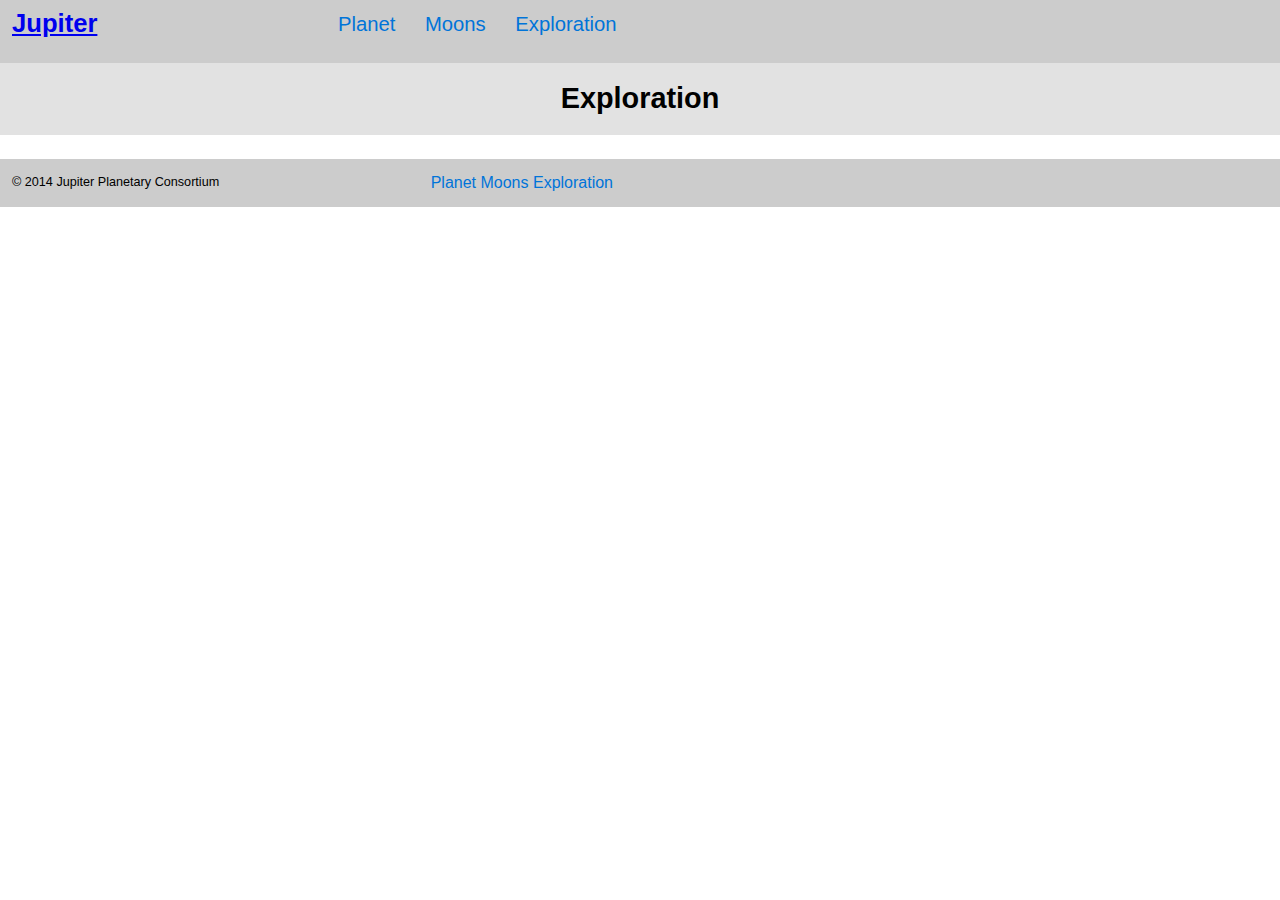
==== exploration.html @ 95bda5e9 "Fixed nag to be on all pages" ====
<!DOCTYPE html>
<html lang="en-ca">
<head>
  <meta charset="utf-8">
  <title>Jupiter</title>
  <meta name="viewport" content="width=device-width,initial-scale=1">
  <link href="css/main.css" rel="stylesheet">
  <link href="css/grid.css" rel="stylesheet">
  <link href="css/typography.css" rel="stylesheet">
</head>
<body>

<header>
  <div class="grid gutter-1-2">
    <div class="unit unit-xs-1 unit-s-1 unit-m-1-4 unit-l-1-4">
      <h1 class="title1 peta"><a href="index.html">Jupiter</a></h1>
    </div>
        <nav class="nav unit unit-xs-1 unit-s-1 unit-m-3-4 unit-l-3-4">
            <ul class="nav giga push-none">
              <li><a class="island-1-2" href="planet.html">Planet</a></li>
              <li><a class="island-1-2" href="moons.html">Moons</a></li>
              <li><a class="island-1-2" href="exploration.html">Exploration</a></li>
            </ul>
        </nav>
  </div>
</header>

<div class="grid">
  <div class="pad-bottom unit unit-xs-1 unit-s-1 unit-m-1 unit-l-1">
    <h1 class="intro island-1-2">Exploration</h1>
  </div>
</div>

<footer class="island-1-2 outro">
  <div class="grid">
    <div class="unit unit-xs-1 unit-s-1 unit-m-1-2 unit-l-1-3">
      <p class="micro push-none">© 2014 Jupiter Planetary Consortium</p>
    </div>
      <div class="unit unit-xs-1 unit-s-1 unit-m-1-2 unit-l-2-3">
        <nav class="nav">
          <ul class="nav mirco push-none">
            <li><a href="planet.html">Planet</a></li>
            <li><a href="moons.html">Moons</a></li>
            <li><a href="exploration.html">Exploration</a></li>
          </ul>
        </nav>
      </div>
  </div>
</footer>

</body>
</html>
---- css/main.css ----
@-moz-viewport {
    width: device-width;
    scale: 1;
}
@-ms-viewport {
    width: device-width;
    scale: 1;
}
@-o-viewport {
    width: device-width;
    scale: 1;
}
@-webkit-viewport {
    width: device-width;
    scale: 1;
}
@viewport {
    width: device-width;
    scale: 1;
}
html {
    margin: 0;
    padding: 0;
    box-sizing: border-box;
    font: normal 100%/1.5 sans-serif;
    -moz-text-size-adjust: 100%;
    -ms-text-size-adjust: 100%;
    -webkit-text-size-adjust: 100%;
    text-size-adjust: 100%;
}
*,
*:before,
*:after {
    box-sizing: inherit;
}
body {
    margin: 0;
    padding: 0;
}
img {
    display: block;
    width: 100%;
}
header {
    background-color: #ccc;
    overflow: hidden;
}
.title1 {
    padding: 0 0 0.6em;
    margin: 0;
    text-align: center;
}
.nav {
    /* keep margins */
    padding: 0;
    list-style-type: none;
}
.nav ul {
    list-style-type: none;
}
.nav li {
    margin: 0;

}
.nav a {
    margin: 0;
    text-decoration: none;
    color: #0074D9;
}

.nav a, /* Added when the corrections were received */
.nav a:link,
.nav a:visited {
    display: block;
    color: #0074D9;
    text-decoration: none;
}

.nav a:hover, /* Added when the corrections were received */
.nav a:focus,
.nav a:active {
    background-color: #0074D9;
    color: #fff;
}

.intro {
    margin: 0;
    background-color: #e2e2e2;
    text-align: center;
}

.outro {
    background-color: #ccc;
    overflow: hidden;
}

.factual {
    background-color: #e2e2e2;
}

.photo-gray {
    background-color: #efefef;
}

@media only screen and (min-width: 20em) {
        .nav {
            text-align: center;
            }
        .nav li {
            display: inline-block;
            }
}

    @media only screen and (min-width: 40em) {
        .title1 {
            float: left;
        }
        .nav {
            float: left;
        }
    }
---- css/grid.css ----
@-moz-viewport {
    width: device-width;
    scale: 1;
}
@-ms-viewport {
    width: device-width;
    scale: 1;
}
@-o-viewport {
    width: device-width;
    scale: 1;
}
@-webkit-viewport {
    width: device-width;
    scale: 1;
}
@viewport {
    width: device-width;
    scale: 1;
}
html {
    margin: 0;
    padding: 0;
    box-sizing: border-box;
    font: normal 100%/1.5 sans-serif;
    -moz-text-size-adjust: 100%;
    -ms-text-size-adjust: 100%;
    -webkit-text-size-adjust: 100%;
    text-size-adjust: 100%;
}
*,
*:before,
*:after {
    box-sizing: inherit;
}
.grid {
  margin: 0;
  padding: 0;
  letter-spacing: -0.31em;
  text-rendering: optimizespeed;
  display: -webkit-flex;
  -webkit-flex-flow: row wrap;
  display: -ms-flexbox;
  -ms-flex-flow: row wrap;
}

.grid-bottom {
  -webkit-align-items: flex-end;
  -ms-align-items: flex-end;
}

.grid-middle {
  -webkit-align-items: center;
  -ms-align-items: center;
}

.opera-only :-o-prefocus, .grid {
  word-spacing: -0.43em;
}

.unit {
  letter-spacing: normal;
  text-rendering: auto;
  vertical-align: top;
  word-spacing: normal;
  display: inline-block;
  visibility: visible;
}

.grid-bottom .unit {
  vertical-align: bottom;
}

.grid-middle .unit {
  vertical-align: middle;
}

.unit-xs-hidden {
  display: none;
  visibility: hidden;
}

.unit-xs-1 {
  display: block;
  visibility: visible;
  width: 100%;
}

.unit-offset-xs-0 {
  margin-left: 0;
}

.unit-xs-1-2 {
  width: 50.0000%;
}

.unit-offset-xs-1-2 {
  margin-left: 50.0000%;
}

.unit-xs-1-3 {
  width: 33.3333%;
}

.unit-offset-xs-1-3 {
  margin-left: 33.3333%;
}

.unit-xs-2-3 {
  width: 66.6667%;
}

.unit-offset-xs-2-3 {
  margin-left: 66.6667%;
}

.unit-xs-1-4 {
  width: 25.0000%;
}

.unit-offset-xs-1-4 {
  margin-left: 25.0000%;
}

.unit-xs-3-4 {
  width: 75.0000%;
}

.unit-offset-xs-3-4 {
  margin-left: 75.0000%;
}

.unit-xs-1-2,.unit-xs-1-3,.unit-xs-2-3,.unit-xs-1-4,.unit-xs-3-4 {
  display: inline-block;
  visibility: visible;
}

@media only screen and (min-width: 25em) {

.unit-s-hidden {
  display: none;
  visibility: hidden;
}

.unit-s-1 {
  display: block;
  visibility: visible;
  width: 100%;
}

.unit-offset-s-0 {
  margin-left: 0;
}

.unit-s-1-2 {
  width: 50.0000%;
}

.unit-offset-s-1-2 {
  margin-left: 50.0000%;
}

.unit-s-1-3 {
  width: 33.3333%;
}

.unit-offset-s-1-3 {
  margin-left: 33.3333%;
}

.unit-s-2-3 {
  width: 66.6667%;
}

.unit-offset-s-2-3 {
  margin-left: 66.6667%;
}

.unit-s-1-4 {
  width: 25.0000%;
}

.unit-offset-s-1-4 {
  margin-left: 25.0000%;
}

.unit-s-3-4 {
  width: 75.0000%;
}

.unit-offset-s-3-4 {
  margin-left: 75.0000%;
}

.unit-s-1-2,.unit-s-1-3,.unit-s-2-3,.unit-s-1-4,.unit-s-3-4 {
  display: inline-block;
  visibility: visible;
}

}

@media only screen and (min-width: 38em) {

.unit-m-hidden {
  display: none;
  visibility: hidden;
}

.unit-m-1 {
  display: block;
  visibility: visible;
  width: 100%;
}

.unit-offset-m-0 {
  margin-left: 0;
}

.unit-m-1-2 {
  width: 50.0000%;
}

.unit-offset-m-1-2 {
  margin-left: 50.0000%;
}

.unit-m-1-3 {
  width: 33.3333%;
}

.unit-offset-m-1-3 {
  margin-left: 33.3333%;
}

.unit-m-2-3 {
  width: 66.6667%;
}

.unit-offset-m-2-3 {
  margin-left: 66.6667%;
}

.unit-m-1-4 {
  width: 25.0000%;
}

.unit-offset-m-1-4 {
  margin-left: 25.0000%;
}

.unit-m-3-4 {
  width: 75.0000%;
}

.unit-offset-m-3-4 {
  margin-left: 75.0000%;
}

.unit-m-1-2,.unit-m-1-3,.unit-m-2-3,.unit-m-1-4,.unit-m-3-4 {
  display: inline-block;
  visibility: visible;
}

}

@media only screen and (min-width: 60em) {

.unit-l-hidden {
  display: none;
  visibility: hidden;
}

.unit-l-1 {
  display: block;
  visibility: visible;
  width: 100%;
}

.unit-offset-l-0 {
  margin-left: 0;
}

.unit-l-1-2 {
  width: 50.0000%;
}

.unit-offset-l-1-2 {
  margin-left: 50.0000%;
}

.unit-l-1-3 {
  width: 33.3333%;
}

.unit-offset-l-1-3 {
  margin-left: 33.3333%;
}

.unit-l-2-3 {
  width: 66.6667%;
}

.unit-offset-l-2-3 {
  margin-left: 66.6667%;
}

.unit-l-1-4 {
  width: 25.0000%;
}

.unit-offset-l-1-4 {
  margin-left: 25.0000%;
}

.unit-l-3-4 {
  width: 75.0000%;
}

.unit-offset-l-3-4 {
  margin-left: 75.0000%;
}

.unit-l-1-2,.unit-l-1-3,.unit-l-2-3,.unit-l-1-4,.unit-l-3-4 {
  display: inline-block;
  visibility: visible;
}

}
---- css/typography.css ----
html {
  font: normal 100%/1.5 sans-serif;
}

h1, h2, h3, h4, h5, h6,
p, ul, ol, dl, dd, figure,
blockquote, details, hr,
fieldset, pre, table {
  margin: 0 0 1.5rem;
}

.yotta {
  font-size: 2.2807rem;
  line-height: 1.3154;
}

.zetta {
  font-size: 2.0273rem;
  line-height: 1.4798;
}

h1, .exa {
  font-size: 1.8020rem;
  line-height: 1.6648;
}

h2, .peta {
  font-size: 1.6018rem;
  line-height: 1.8729;
}

h3, .tera {
  font-size: 1.4238rem;
  line-height: 1.0535;
}

h4, .giga {
  font-size: 1.2656rem;
  line-height: 1.1852;
}

h5, .mega {
  font-size: 1.1250rem;
  line-height: 1.3333;
}

h6, .kilo {
  font-size: 1.0000rem;
  line-height: 1.5000;
}

small, .milli {
  font-size: 0.8889rem;
  line-height: 1.6875;
}

.micro {
  font-size: 0.7901rem;
  line-height: 1.8984;
}

sub,
sup {
  font-size: 75%;
  line-height: 1px;
  position: relative;
  vertical-align: baseline;
}

sup {
  top: -0.5em;
}

sub {
  bottom: -0.25em;
}

.push {
  margin-bottom: 1.5rem;
}

.push-none, .push-0 {
  margin-bottom: 0;
}

.push-double, .push-2 {
  margin-bottom: 3.0000rem;
}

.push-half, .push-1-2 {
  margin-bottom: 0.7500rem;
}

.pad-top, .pad-t {
  padding-top: 1.5rem;
}

.pad-bottom, .pad-b {
  padding-bottom: 1.5rem;
}

.pad-top-double, .pad-t-2 {
  padding-top: 3.0000rem;
}

.pad-bottom-double, .pad-b-2 {
  padding-bottom: 3.0000rem;
}

.pad-top-half, .pad-t-1-2 {
  padding-top: 0.7500rem;
}

.pad-bottom-half, .pad-b-1-2 {
  padding-bottom: 0.7500rem;
}

.island {
  padding: 1.5rem;
}

.island-half, .island-1-2 {
  padding: 0.7500rem;
}

.island-double, .island-2 {
  padding: 3.0000rem;
}

.gutter {
  padding-left: 1.5rem;
  padding-right: 1.5rem;
}

.gutter-half, .gutter-1-2 {
  padding-left: 0.7500rem;
  padding-right: 0.7500rem;
}

.gutter-double, .gutter-2 {
  padding-left: 3.0000rem;
  padding-right: 3.0000rem;
}
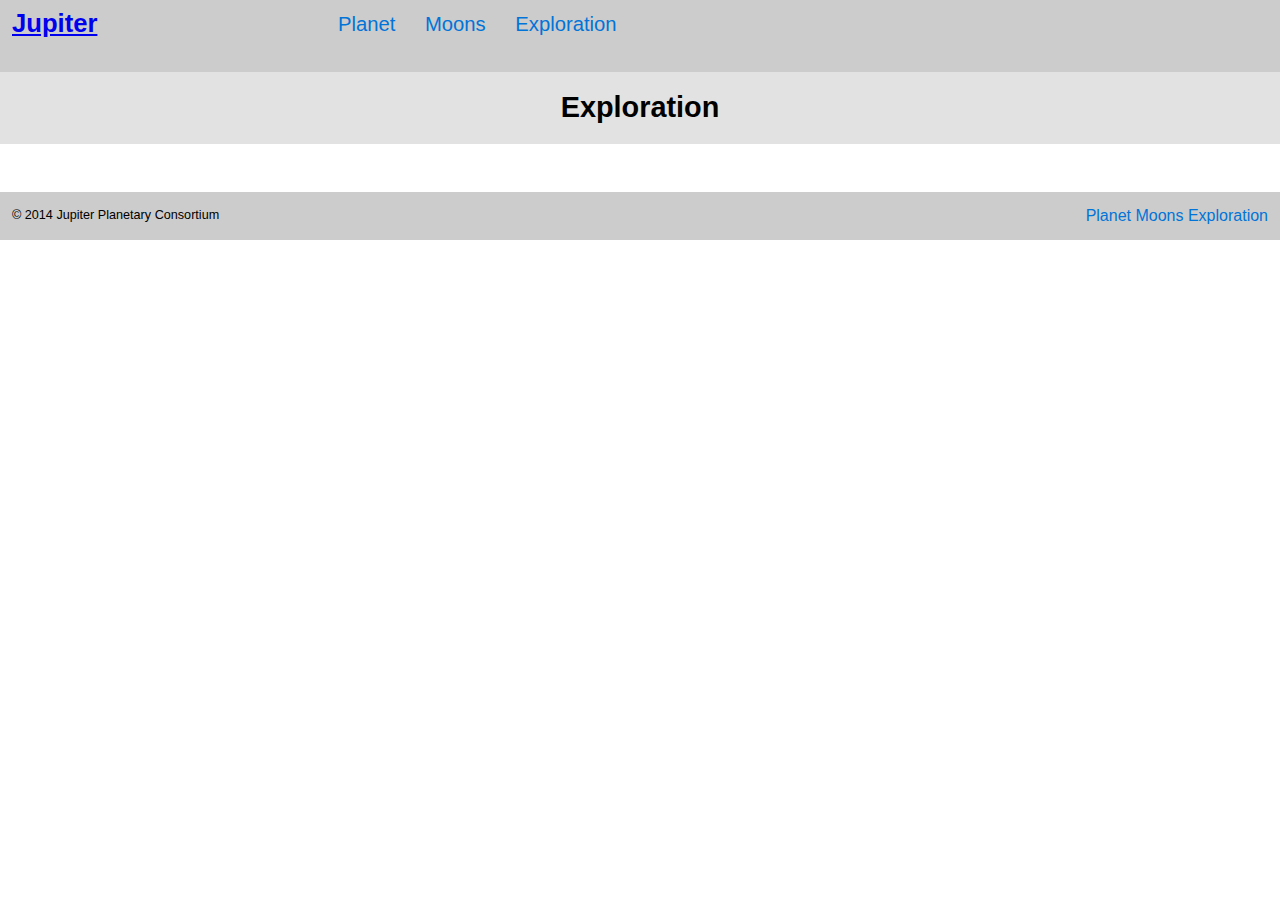
==== commit 10aa7c98: "Added in class work" ====
--- a/exploration.html
+++ b/exploration.html
@@ -36,15 +36,13 @@
     <div class="unit unit-xs-1 unit-s-1 unit-m-1-2 unit-l-1-3">
       <p class="micro push-none">© 2014 Jupiter Planetary Consortium</p>
     </div>
-      <div class="unit unit-xs-1 unit-s-1 unit-m-1-2 unit-l-2-3">
-        <nav class="nav">
-          <ul class="nav mirco push-none">
+      <nav class="unit unit-xs-1 unit-s-1 unit-m-1-2 unit-l-2-3">
+          <ul class="nav nav-footer mirco push-none">
             <li><a href="planet.html">Planet</a></li>
             <li><a href="moons.html">Moons</a></li>
             <li><a href="exploration.html">Exploration</a></li>
           </ul>
-        </nav>
-      </div>
+      </nav>
   </div>
 </footer>
 
--- a/css/main.css
+++ b/css/main.css
@@ -33,6 +33,28 @@
 *:after {
     box-sizing: inherit;
 }
+
+@media only screen and (min-width: 60em) {
+    html {
+        font-size: 110%
+    }
+
+@media only screen and (min-width: 90em) {
+    html {
+        font-size: 120%
+    }
+}
+
+@media only screen and (min-width: 120em) {
+    html {
+        font-size: 130%
+    }
+
+}
+
+}
+
+
 body {
     margin: 0;
     padding: 0;
@@ -45,11 +67,7 @@
     background-color: #ccc;
     overflow: hidden;
 }
-.title1 {
-    padding: 0 0 0.6em;
-    margin: 0;
-    text-align: center;
-}
+
 .nav {
     /* keep margins */
     padding: 0;
@@ -83,8 +101,13 @@
     color: #fff;
 }
 
+.header-nav {
+    padding: 0 0 0.6em;
+    margin: 0;
+    text-align: center;
+}
+
 .intro {
-    margin: 0;
     background-color: #e2e2e2;
     text-align: center;
 }
@@ -94,28 +117,57 @@
     overflow: hidden;
 }
 
-.factual {
+.dark-grey {
     background-color: #e2e2e2;
 }
 
-.photo-gray {
+.light-grey {
     background-color: #efefef;
 }
 
-@media only screen and (min-width: 20em) {
+.characteristics {
+    list-style-type: none;
+}
+
+.characteristics dl{
+    overflow: hidden;
+}
+
+
+@media only screen and (min-width: 25em) {
         .nav {
             text-align: center;
             }
         .nav li {
             display: inline-block;
             }
+        .outro {
+            text-align: center;
+        }
 }
 
-    @media only screen and (min-width: 40em) {
-        .title1 {
+@media only screen and (min-width: 38em) {
+        .title {
             float: left;
         }
         .nav {
             float: left;
         }
+        .outro {
+            text-align: left;
+        }
+        .nav-footer {
+            float: right;
+        }
     }
+
+@media only screen and (min-width: 60em) {
+        .characteristics dt{
+            float: left;
+            width: 19em;
+        }
+        .moon-talk {
+            padding-left: 1.5em;
+        }
+}
+
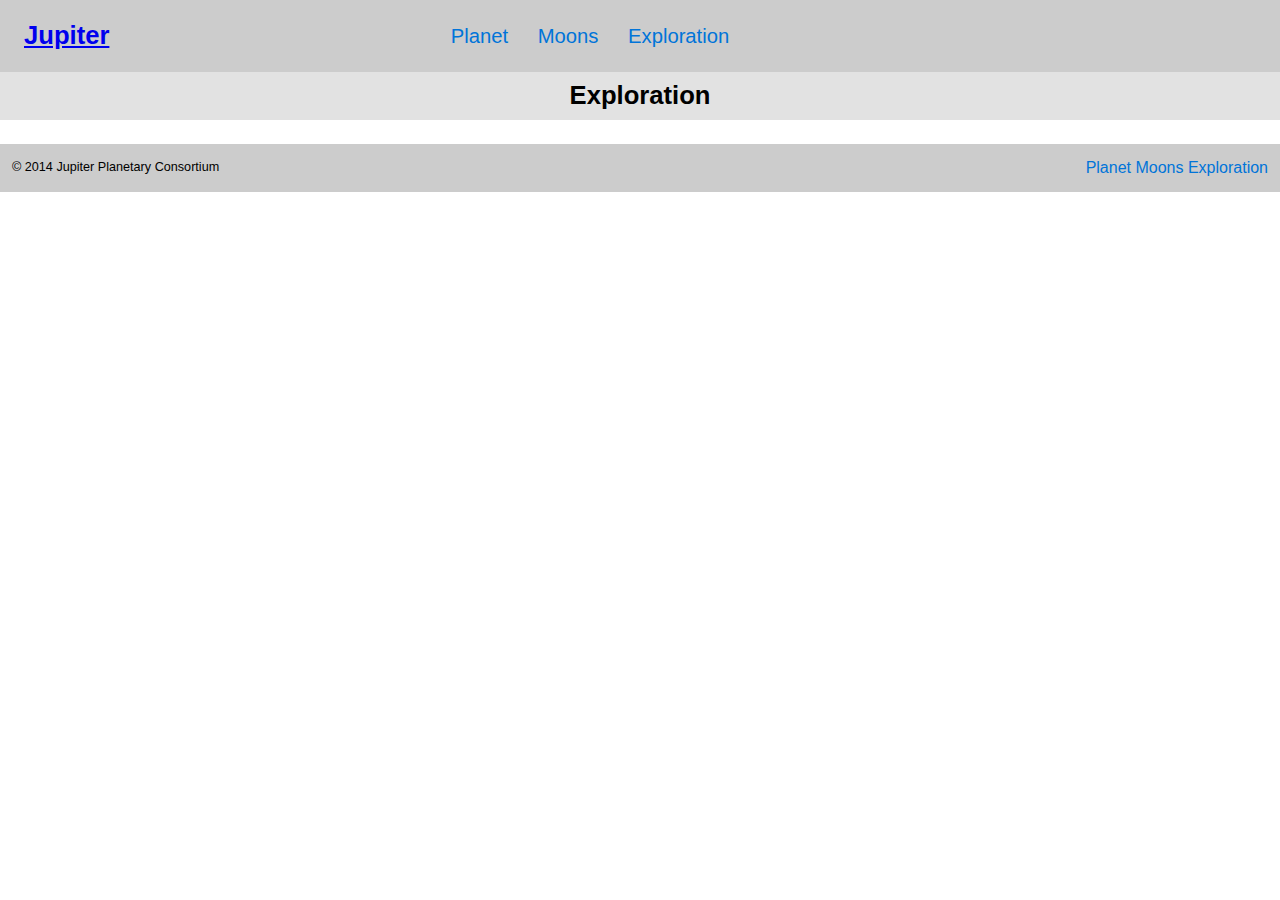
==== commit 4a02daff: "Edits, Fixes" ====
--- a/exploration.html
+++ b/exploration.html
@@ -10,40 +10,36 @@
 </head>
 <body>
 
-<header>
-  <div class="grid gutter-1-2">
-    <div class="unit unit-xs-1 unit-s-1 unit-m-1-4 unit-l-1-4">
-      <h1 class="title1 peta"><a href="index.html">Jupiter</a></h1>
+<header class="grid grid-middle pad-t-1-2 pad-b-1-2">
+    <div class="unit gutter unit-xs-1 unit-s-1 unit-m-1-3 unit-l-1-3">
+      <h1 class="title1 peta push-0"><a href="index.html">Jupiter</a></h1>
     </div>
-        <nav class="nav unit unit-xs-1 unit-s-1 unit-m-3-4 unit-l-3-4">
+        <nav class="nav gutter-1-2 unit unit-xs-1 unit-s-1 unit-m-2-3 unit-l-2-3">
             <ul class="nav giga push-none">
-              <li><a class="island-1-2" href="planet.html">Planet</a></li>
+              <li><a class="island-1-2" href="index.html">Planet</a></li>
               <li><a class="island-1-2" href="moons.html">Moons</a></li>
               <li><a class="island-1-2" href="exploration.html">Exploration</a></li>
             </ul>
         </nav>
-  </div>
 </header>
 
 <div class="grid">
-  <div class="pad-bottom unit unit-xs-1 unit-s-1 unit-m-1 unit-l-1">
-    <h1 class="intro island-1-2">Exploration</h1>
+  <div class="unit unit-xs-1 unit-s-1 unit-m-1 unit-l-1 push">
+    <h1 class="peta intro push-0">Exploration</h1>
   </div>
 </div>
 
-<footer class="island-1-2 outro">
-  <div class="grid">
-    <div class="unit unit-xs-1 unit-s-1 unit-m-1-2 unit-l-1-3">
-      <p class="micro push-none">© 2014 Jupiter Planetary Consortium</p>
-    </div>
-      <nav class="unit unit-xs-1 unit-s-1 unit-m-1-2 unit-l-2-3">
-          <ul class="nav nav-footer mirco push-none">
-            <li><a href="planet.html">Planet</a></li>
-            <li><a href="moons.html">Moons</a></li>
-            <li><a href="exploration.html">Exploration</a></li>
-          </ul>
-      </nav>
+<footer class="grid island-1-2 outro">
+  <div class="unit unit-xs-1 unit-s-1 unit-m-1-2 unit-l-1-3">
+    <p class="micro push-none">© 2014 Jupiter Planetary Consortium</p>
   </div>
+    <nav class="unit unit-xs-1 unit-s-1 unit-m-1-2 unit-l-2-3">
+      <ul class="nav nav-footer mirco push-none">
+        <li><a href="planet.html">Planet</a></li>
+        <li><a href="moons.html">Moons</a></li>
+        <li><a href="exploration.html">Exploration</a></li>
+      </ul>
+    </nav>
 </footer>
 
 </body>
--- a/css/main.css
+++ b/css/main.css
@@ -36,21 +36,21 @@
 
 @media only screen and (min-width: 60em) {
     html {
-        font-size: 110%
+        font-size: 110%;
     }
+}
+
 
 @media only screen and (min-width: 90em) {
     html {
-        font-size: 120%
+        font-size: 120%;
     }
 }
 
 @media only screen and (min-width: 120em) {
     html {
-        font-size: 130%
+        font-size: 130%;
     }
-
-}
 
 }
 
@@ -133,7 +133,6 @@
     overflow: hidden;
 }
 
-
 @media only screen and (min-width: 25em) {
         .nav {
             text-align: center;
@@ -170,4 +169,3 @@
             padding-left: 1.5em;
         }
 }
-
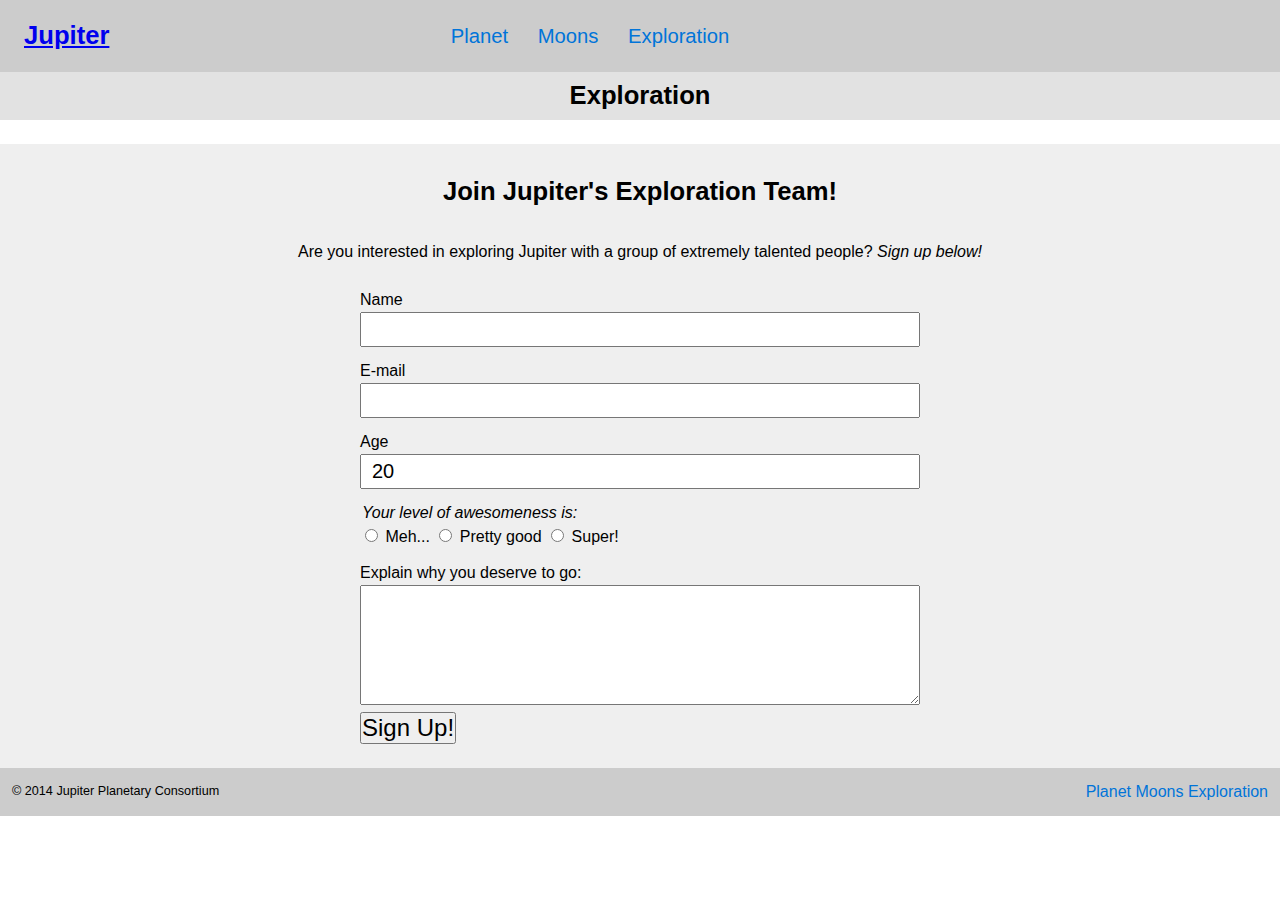
==== commit 44eeed90: "Added in From" ====
--- a/exploration.html
+++ b/exploration.html
@@ -8,13 +8,19 @@
   <link href="css/grid.css" rel="stylesheet">
   <link href="css/typography.css" rel="stylesheet">
 </head>
+
 <body>
 
-<header class="grid grid-middle pad-t-1-2 pad-b-1-2">
+<ul class="skip-links">
+  <li><a href="#main">Jump to main content</a></li>
+  <li><a href="#navigation">Jump to navigation</a></li>
+</ul>
+
+<header role="banner" class="grid grid-middle pad-t-1-2 pad-b-1-2">
     <div class="unit gutter unit-xs-1 unit-s-1 unit-m-1-3 unit-l-1-3">
       <h1 class="title1 peta push-0"><a href="index.html">Jupiter</a></h1>
     </div>
-        <nav class="nav gutter-1-2 unit unit-xs-1 unit-s-1 unit-m-2-3 unit-l-2-3">
+        <nav id="navigation" role="navigation" class="nav gutter-1-2 unit unit-xs-1 unit-s-1 unit-m-2-3 unit-l-2-3">
             <ul class="nav giga push-none">
               <li><a class="island-1-2" href="index.html">Planet</a></li>
               <li><a class="island-1-2" href="moons.html">Moons</a></li>
@@ -23,24 +29,93 @@
         </nav>
 </header>
 
+<main id="main" role="main">
+
 <div class="grid">
   <div class="unit unit-xs-1 unit-s-1 unit-m-1 unit-l-1 push">
     <h1 class="peta intro push-0">Exploration</h1>
   </div>
 </div>
 
+<div class="light-grey island">
+
+
+<div class="push-none form-title">
+<h2>Join Jupiter's Exploration Team!</h2>
+
+<p>Are you interested in exploring Jupiter with a group of extremely talented people? <em>Sign up below!</em></p>
+</div>
+
+<form action="thanks.html" method="post">
+
+<div class="pad-b-1-2">
+  <label for="name"> Name </label>
+  <input id="name" class="field">
+</div>
+
+<div class="pad-b-1-2">
+  <label for"email"> E-mail </label>
+  <input id="email" class="field">
+</div>
+
+<div class="pad-b-1-2">
+  <label for"age"> Age </label>
+  <input type="number" min="0" max="200" value="20" class="field">
+</div>
+
+<fieldset class="push-none pad-b-1-2">
+  <legend><em>Your level of awesomeness is:</em></legend>
+    <span class="radio">
+      <input type="radio" id="meh" name="level">
+      <label for="meh">Meh...</label>
+    </span>
+
+    <span class="radio">
+      <input type="radio" id="good" name="level">
+      <label for="good">Pretty good</label>
+    </span>
+
+    <span class="radio">
+      <input type="radio" id="super" name"level">
+      <label for="super">Super!</label>
+    </span>
+</fieldset>
+
+<div>
+  <label for="deservance">Explain why you deserve to go:</label>
+  <textarea id="deservance"></textarea>
+</div>
+
+<div class="button">
+  <button type="submit">Sign Up!</button>
+</div>
+
+</form>
+</div>
+
+
+
+
 <footer class="grid island-1-2 outro">
-  <div class="unit unit-xs-1 unit-s-1 unit-m-1-2 unit-l-1-3">
+  <div role="contentinfo" class="unit unit-xs-1 unit-s-1 unit-m-1-2 unit-l-1-3">
     <p class="micro push-none">© 2014 Jupiter Planetary Consortium</p>
   </div>
     <nav class="unit unit-xs-1 unit-s-1 unit-m-1-2 unit-l-2-3">
       <ul class="nav nav-footer mirco push-none">
-        <li><a href="planet.html">Planet</a></li>
+        <li><a href="index.html">Planet</a></li>
         <li><a href="moons.html">Moons</a></li>
         <li><a href="exploration.html">Exploration</a></li>
       </ul>
     </nav>
 </footer>
 
+</main>
+
+<ul class="skip-links">
+  <li><a href="#main">Jump to main content</a></li>
+  <li><a href="#navigation">Jump to navigation</a></li>
+</ul>
+
 </body>
+
 </html>
--- a/css/main.css
+++ b/css/main.css
@@ -54,15 +54,48 @@
 
 }
 
-
 body {
     margin: 0;
     padding: 0;
 }
+
+a:link,
+a:active {
+    /* It's okay to remove this outline for mouse users, BUT DO NOT EVER IN YR LIFE REMOVIE IT FOR KEYBOARD USERS !!!!!!!!!!!!!!!!!!!!!!!!!!!!!!!!!!!!!!!!!!! Should be above the focus element*/
+    outline: none;
+}
+
+a:focus {
+    outline: 6px solid #000;
+}
+
+.skip-links {
+    margin: 0;
+    padding: 0;
+    list-style-type: none;
+}
+
+.skip-links a {
+    position: absolute;
+    top: -3em;
+    padding: 0.5em 0.75em;
+    background-color: #000;
+    color: #fff;
+    font-weight: bold;
+    font-size: 1.25em;
+    text-decoration: none;
+}
+
+
+.skip-links a:focus {
+    top: 0;
+}
+
 img {
     display: block;
     width: 100%;
 }
+
 header {
     background-color: #ccc;
     overflow: hidden;
@@ -73,9 +106,11 @@
     padding: 0;
     list-style-type: none;
 }
+
 .nav ul {
     list-style-type: none;
 }
+
 .nav li {
     margin: 0;
 
@@ -132,6 +167,58 @@
 .characteristics dl{
     overflow: hidden;
 }
+
+
+label {
+    display: block;
+}
+
+input + label {
+    display: inline-block;
+}
+
+.form-title {
+    text-align: center;
+}
+
+.field {
+font-size: 1.25em;
+background-color: e2e2e2;
+padding: 0.2em 0.5em;
+width: 100%;
+}
+
+fieldset {
+text-decoration: none;
+border: none;
+padding: 0;
+
+}
+
+textarea {
+    width: 100%;
+    height: 9em;
+    max-width: 700px;
+}
+
+.radio {
+    white-space: nowrap;
+}
+
+form {
+    max-width: 35em;
+    margin: 0 auto;
+}
+
+button {
+    font-size: 1.5em;
+    padding: 0;
+    text-align: center;
+    margin: 0 auto;
+
+}
+
+
 
 @media only screen and (min-width: 25em) {
         .nav {
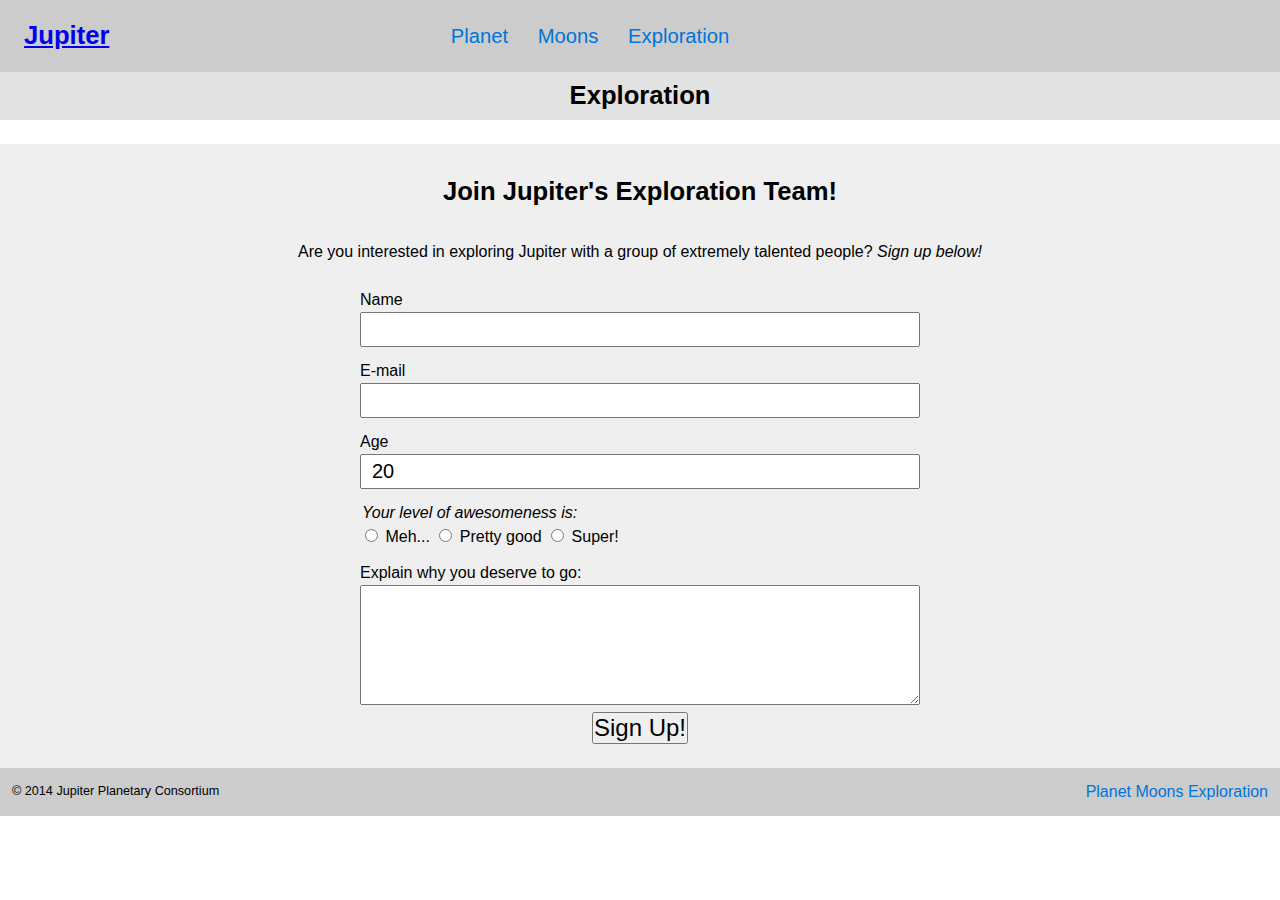
==== commit e13d1f3a: "Fixed button" ====
--- a/exploration.html
+++ b/exploration.html
@@ -86,7 +86,7 @@
   <textarea id="deservance"></textarea>
 </div>
 
-<div class="button">
+<div class="button-move">
   <button type="submit">Sign Up!</button>
 </div>
 
--- a/css/main.css
+++ b/css/main.css
@@ -213,9 +213,11 @@
 button {
     font-size: 1.5em;
     padding: 0;
-    text-align: center;
-    margin: 0 auto;
-
+
+}
+
+.button-move {
+    text-align: center;
 }
 
 
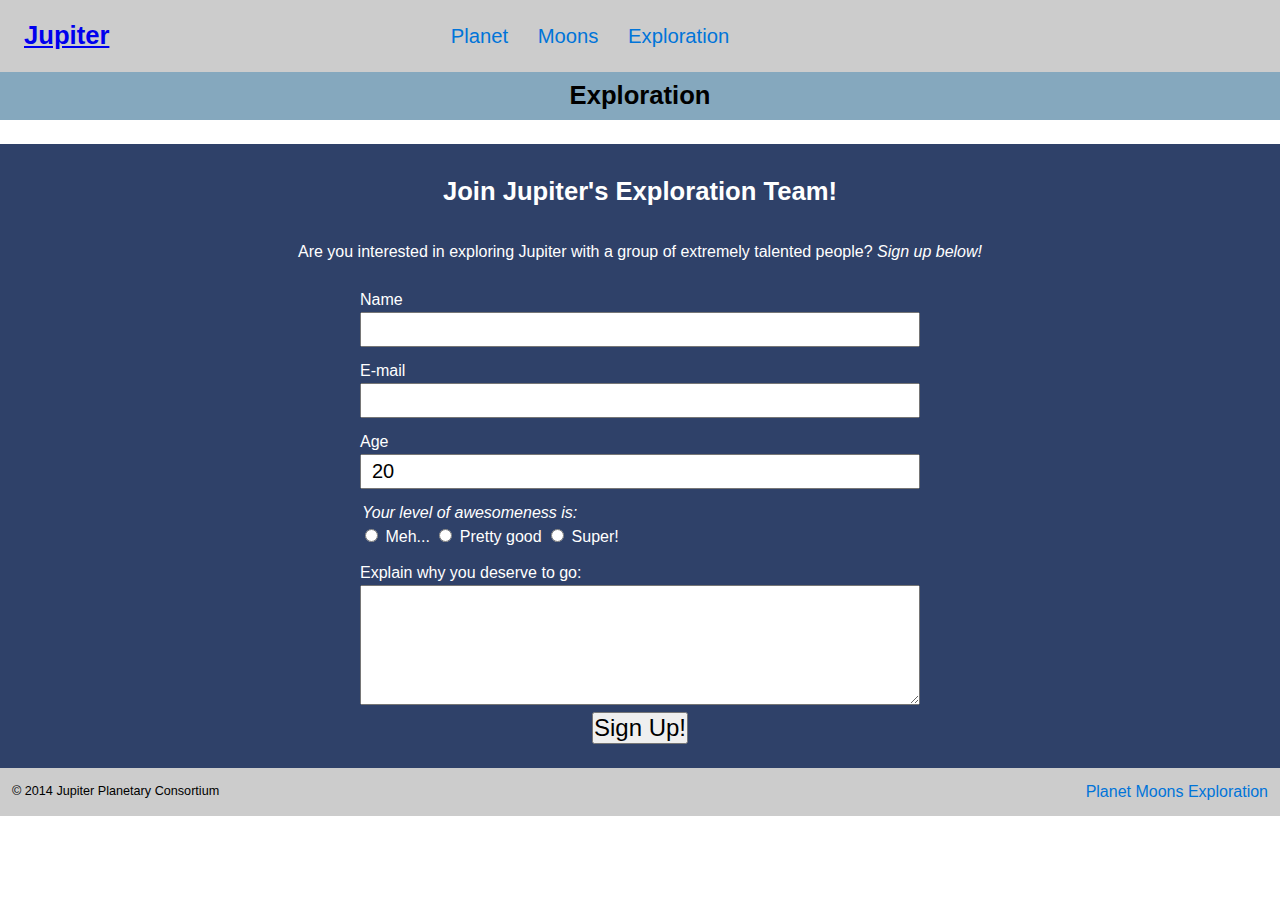
==== commit f625ebab: "changed colours, changed font." ====
--- a/exploration.html
+++ b/exploration.html
@@ -12,8 +12,8 @@
 <body>
 
 <ul class="skip-links">
-  <li><a href="#main">Jump to main content</a></li>
-  <li><a href="#navigation">Jump to navigation</a></li>
+  <li><a href="#main">skip to main content</a></li>
+  <li><a href="#navigation">skip to navigation</a></li>
 </ul>
 
 <header role="banner" class="grid grid-middle pad-t-1-2 pad-b-1-2">
@@ -41,9 +41,9 @@
 
 
 <div class="push-none form-title">
-<h2>Join Jupiter's Exploration Team!</h2>
+<h2 class="textcolour-white ">Join Jupiter's Exploration Team!</h2>
 
-<p>Are you interested in exploring Jupiter with a group of extremely talented people? <em>Sign up below!</em></p>
+<p class="textcolour-white ">Are you interested in exploring Jupiter with a group of extremely talented people? <em>Sign up below!</em></p>
 </div>
 
 <form action="thanks.html" method="post">
@@ -63,7 +63,7 @@
   <input type="number" min="0" max="200" value="20" class="field">
 </div>
 
-<fieldset class="push-none pad-b-1-2">
+<fieldset class="push-1-2">
   <legend><em>Your level of awesomeness is:</em></legend>
     <span class="radio">
       <input type="radio" id="meh" name="level">
@@ -94,8 +94,6 @@
 </div>
 
 
-
-
 <footer class="grid island-1-2 outro">
   <div role="contentinfo" class="unit unit-xs-1 unit-s-1 unit-m-1-2 unit-l-1-3">
     <p class="micro push-none">© 2014 Jupiter Planetary Consortium</p>
--- a/css/main.css
+++ b/css/main.css
@@ -143,7 +143,7 @@
 }
 
 .intro {
-    background-color: #e2e2e2;
+    background-color: #85a8be;
     text-align: center;
 }
 
@@ -153,11 +153,11 @@
 }
 
 .dark-grey {
-    background-color: #e2e2e2;
+    background-color: #85a8be;
 }
 
 .light-grey {
-    background-color: #efefef;
+    background-color: #2f4169;
 }
 
 .characteristics {
@@ -208,6 +208,11 @@
 form {
     max-width: 35em;
     margin: 0 auto;
+    color: white;
+}
+
+.textcolour-white {
+    color: white;
 }
 
 button {
--- a/css/typography.css
+++ b/css/typography.css
@@ -1,5 +1,5 @@
 html {
-  font: normal 100%/1.5 sans-serif;
+  font: normal 100%/1.5 "Ubuntu", sans-serif;
 }
 
 h1, h2, h3, h4, h5, h6,
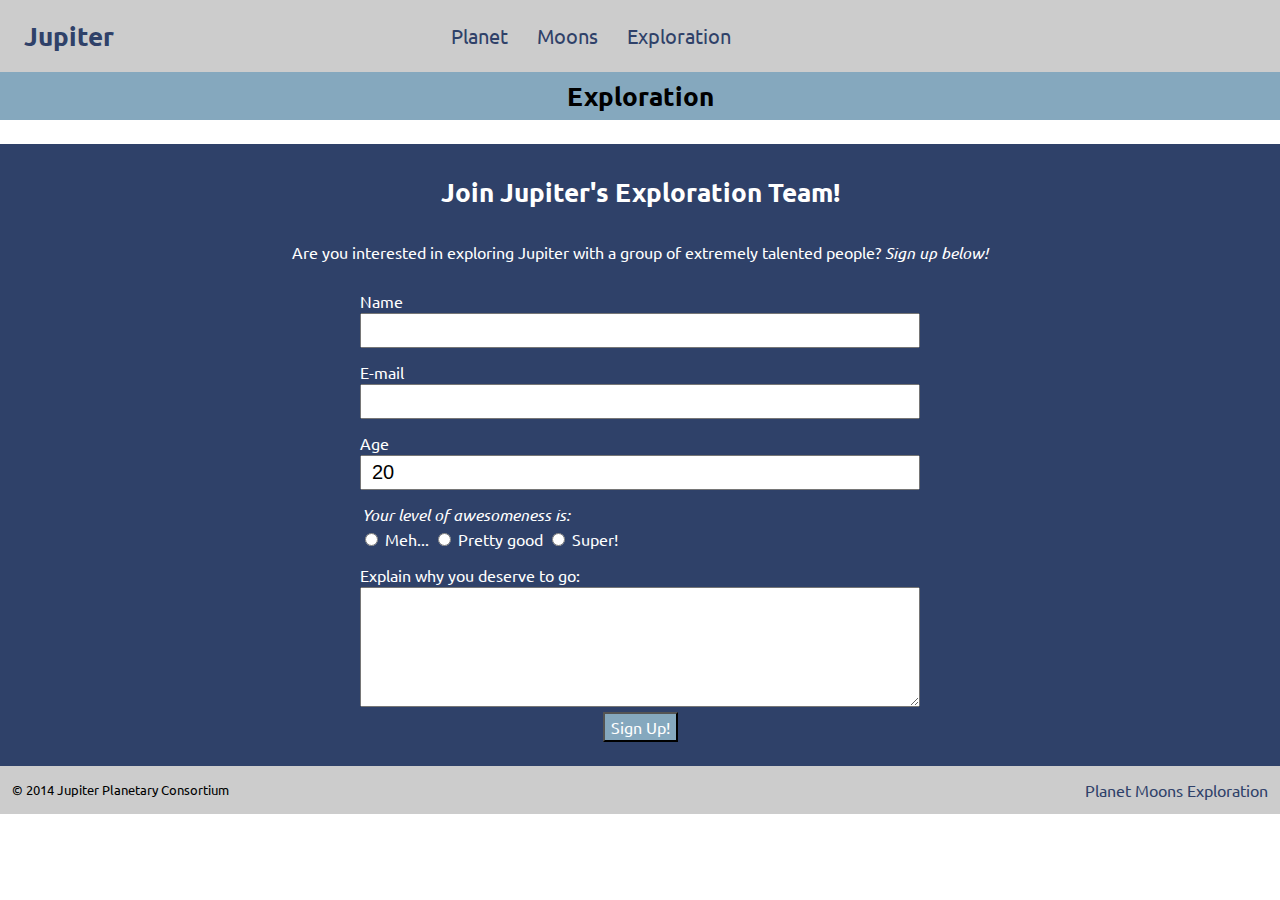
==== commit 54b8619b: "Added photos / content" ====
--- a/exploration.html
+++ b/exploration.html
@@ -7,6 +7,7 @@
   <link href="css/main.css" rel="stylesheet">
   <link href="css/grid.css" rel="stylesheet">
   <link href="css/typography.css" rel="stylesheet">
+   <link href='http://fonts.googleapis.com/css?family=Ubuntu:400,700' rel='stylesheet' type='text/css'>
 </head>
 
 <body>
@@ -18,7 +19,7 @@
 
 <header role="banner" class="grid grid-middle pad-t-1-2 pad-b-1-2">
     <div class="unit gutter unit-xs-1 unit-s-1 unit-m-1-3 unit-l-1-3">
-      <h1 class="title1 peta push-0"><a href="index.html">Jupiter</a></h1>
+      <h1 class="nav title1 peta push-0"><a href="index.html">Jupiter</a></h1>
     </div>
         <nav id="navigation" role="navigation" class="nav gutter-1-2 unit unit-xs-1 unit-s-1 unit-m-2-3 unit-l-2-3">
             <ul class="nav giga push-none">
--- a/css/main.css
+++ b/css/main.css
@@ -27,6 +27,9 @@
     -ms-text-size-adjust: 100%;
     -webkit-text-size-adjust: 100%;
     text-size-adjust: 100%;
+
+}
+
 }
 *,
 *:before,
@@ -105,14 +108,18 @@
     /* keep margins */
     padding: 0;
     list-style-type: none;
-}
+    text-decoration: none;
+}
+
 
 .nav ul {
     list-style-type: none;
+    text-decoration: none;
 }
 
 .nav li {
     margin: 0;
+    text-decoration: none;
 
 }
 .nav a {
@@ -125,22 +132,26 @@
 .nav a:link,
 .nav a:visited {
     display: block;
-    color: #0074D9;
-    text-decoration: none;
-}
+    color: #2f4169;
+    text-decoration: none;
+}
+
 
 .nav a:hover, /* Added when the corrections were received */
 .nav a:focus,
 .nav a:active {
-    background-color: #0074D9;
+    background-color: #85a8be;
     color: #fff;
+    text-decoration: none;
 }
 
 .header-nav {
     padding: 0 0 0.6em;
     margin: 0;
-    text-align: center;
-}
+    text-decoration: none;
+    text-align: center;
+}
+
 
 .intro {
     background-color: #85a8be;
@@ -192,7 +203,6 @@
 text-decoration: none;
 border: none;
 padding: 0;
-
 }
 
 textarea {
@@ -216,8 +226,11 @@
 }
 
 button {
-    font-size: 1.5em;
-    padding: 0;
+    font: normal 100%/1.5 "Ubuntu", sans-serif;
+    font-size: 1.5;
+    padding: 1.5;
+    background-color: #85a8be;
+    color: white;
 
 }
 
@@ -225,6 +238,33 @@
     text-align: center;
 }
 
+.thanks-html {
+    background-image:url(../images/thanks/nightsky.jpg);
+    background-size: 17rem;
+    cursor: url(../images/thanks/space-ship-md.png) 16 16, pointer;
+}
+
+.thanks {
+    color: white;
+    text-align: center;
+}
+
+.thanks-text {
+    color: white;
+    text-align: center;
+}
+
+.thanks-header {
+    background-image: url(../images/thanks/nightsky.jpg);
+    background-size: 17rem;
+}
+
+.thanks-header-home {
+    color: white;
+    border: 3px solid white;
+    padding: 0.75rem;
+    text-decoration: none;
+}
 
 
 @media only screen and (min-width: 25em) {
--- a/css/typography.css
+++ b/css/typography.css
@@ -7,6 +7,12 @@
 blockquote, details, hr,
 fieldset, pre, table {
   margin: 0 0 1.5rem;
+}
+
+.metropolis {
+  font-size: 5.2807rem;
+  line-height: 2.3154;
+
 }
 
 .yotta {
